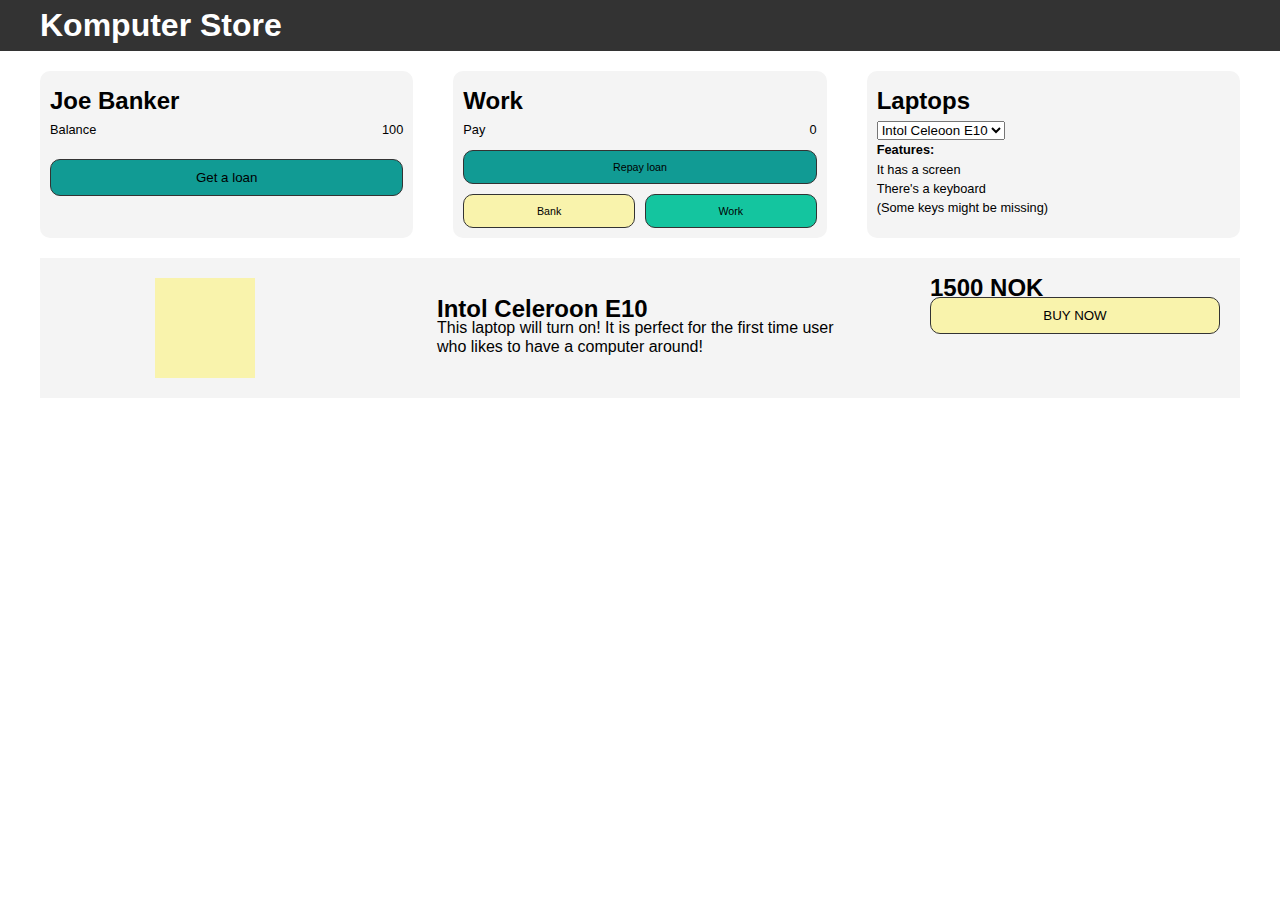
==== index.html @ aac5d1bc "feat: Added styling, bank button logic mm" ====
<!DOCTYPE html>
<html lang="en">
<head>
    <meta charset="UTF-8">
    <meta http-equiv="X-UA-Compatible" content="IE=edge">
    <meta name="viewport" content="width=device-width, initial-scale=1.0">
    <link rel="stylesheet" href="style.css">
    <title>Document</title>
</head>
<body>
    <nav>
        <h1>Komputer Store</h1>
    </nav>
    <main>
        <!-- Cars styling -->
        <div class="cards">
            <!-- Card Bank section -->
            <div class="card">
                <div class="card-items"> <!-- TODO Fix so that the card have a container that stores all the items and has all the padding on it! -->
                    <h2>Joe Banker</h2>
                    <div class="row-elements">
                        <p>Balance</p>
                        <p id="bank-balance">200 kr</p>
                    </div>
                    <div class="row-elements hidden" id="loan-text">
                        <p>Loan</p>
                        <p id="loan-balance">0</p>
                    </div>
                    <button class="btn btn-primary-color btn-hover" id="btn-loan">
                        Get a loan
                    </button>
                </div>
            </div>

            <!-- Card Work section -->
            <div class="card">
                <div class="card-items">
                    <h2>Work</h2>
                    <div class="row-elements">
                        <p>Pay</p>
                        <p id="salary-balance">0 kr</p>
                    </div>
                    <div id="btn-repay-loan">
                        <button class="btn btn-primary-color btn-hover" id="btn-repay">
                            <p>Repay loan</p>
                        </button>
                    </div>
                    <div class="row-elements" id="btns">
                        <button class="btn btn-gold-color btn-hover" id="btn-bank">
                            <p>Bank</p>
                        </button>
                        <button class="btn btn-secondary-color btn-hover" id="btn-work">
                            <p>Work</p>
                        </button>
                    </div>
                </div>
            </div>
          
            <!-- Card laptops section -->
            <div class="card">
                <div class="card-items">
                    <h2>Laptops</h2>
                    <select name="Products-laptop" id="Products-laptop">
                        <option value="">Intol Celeoon E10</option>
                        <option value="">Intol Celeoon E11</option>
                    </select>
                    <p>
                        <span>Features:</span> <br>It has a screen<br>There's a keyboard<br>(Some keys might be missing)
                    </p>
                </div>
            </div>         
        </div>

        <!-- ShowCase section -->
        <section class="showcase">
            <div class="product-imgs"></div>
            <div class="product-info">
                <div class="text-container">
                    <h2>Intol Celeroon E10</h1>
                    <p>This laptop will turn on! It is perfect for the first time user who likes to have a computer around!</p>
                </div>
            </div>
            <div class="product-payment-info">
                <h2>1500 NOK</h2>
                <button class="btn btn-gold-color btn-hover">BUY NOW</button>
            </div>
        </section>
    </main>
    <script src="main.js"></script>
    <script src="app.js" type="modules"></script>
</body>
</html>
---- style.css ----
/* Reset */
* {
    box-sizing: border-box;
    margin: 0px;
    padding: 0px;
}

/* Generall styling */
body {
    font-family: Arial, Helvetica, sans-serif;
    line-height: 1.2em;
    font-size: 1em;
}

.hidden {
    visibility: hidden;
}

.btn {
    border-radius: 10px;
    border: 1px solid #333;
    padding: 10px;
    text-align: center;
    width: 100%;
}

.btn-primary-color {
    background: #119b94;
}
.btn-secondary-color {
    background: #14c59f;
}
.btn-gold-color {
    background: #f9f3ac;
}

.btn-hover:hover {
    background: #119b949f;
}

/* Navbar styling */
nav {
    background: #333;
}

nav h1 {
    margin-left: 40px;
    color: #fff;
    padding: 0.5em  0;
}

/* Cards styling */
main .cards {
    display: grid;
    grid-template-columns: 1fr 1fr 1fr;
    gap: 2.5em;
    margin: 20px 40px;
} 

main .cards .card {
    border-radius: 10px;
    background: #f4f4f4;
    padding: 10px;
}

main .cards .card .card-items p {
    font-size: 0.8em;
}

main .cards .card .card-items span {
    font-weight: bold;
}

main .cards .card .card-items h2 {
    padding: 10px 0px;
}

/* Buttons styling */
main .cards .card .card-items #btn-repay-loan {
    padding: 10px 0px;
}

main .cards .card .card-items .row-elements
{
    display: flex;
    justify-content: space-between;
    text-align: center;
    gap: 10px;
}
main .cards .card .card-items .row-elements #btns {
    margin: 60px 50px;
}

/* Showcase styling */
main .showcase {
    background: #f4f4f4;
    display: grid;
    grid-template-columns: 1fr 2fr 1fr;
    margin: 20px 40px;
    padding: 20px;
}
main .showcase .product-imgs {
    background: #f9f3ac;
    height: 100px;
    width: 100px;
    margin: auto;
}

main .showcase .product-info {
    display: flex;
    justify-content: center;
    flex-direction: column;
}

main .showcase .product-info .text-container {
    margin: auto;
    width: 70%;
}
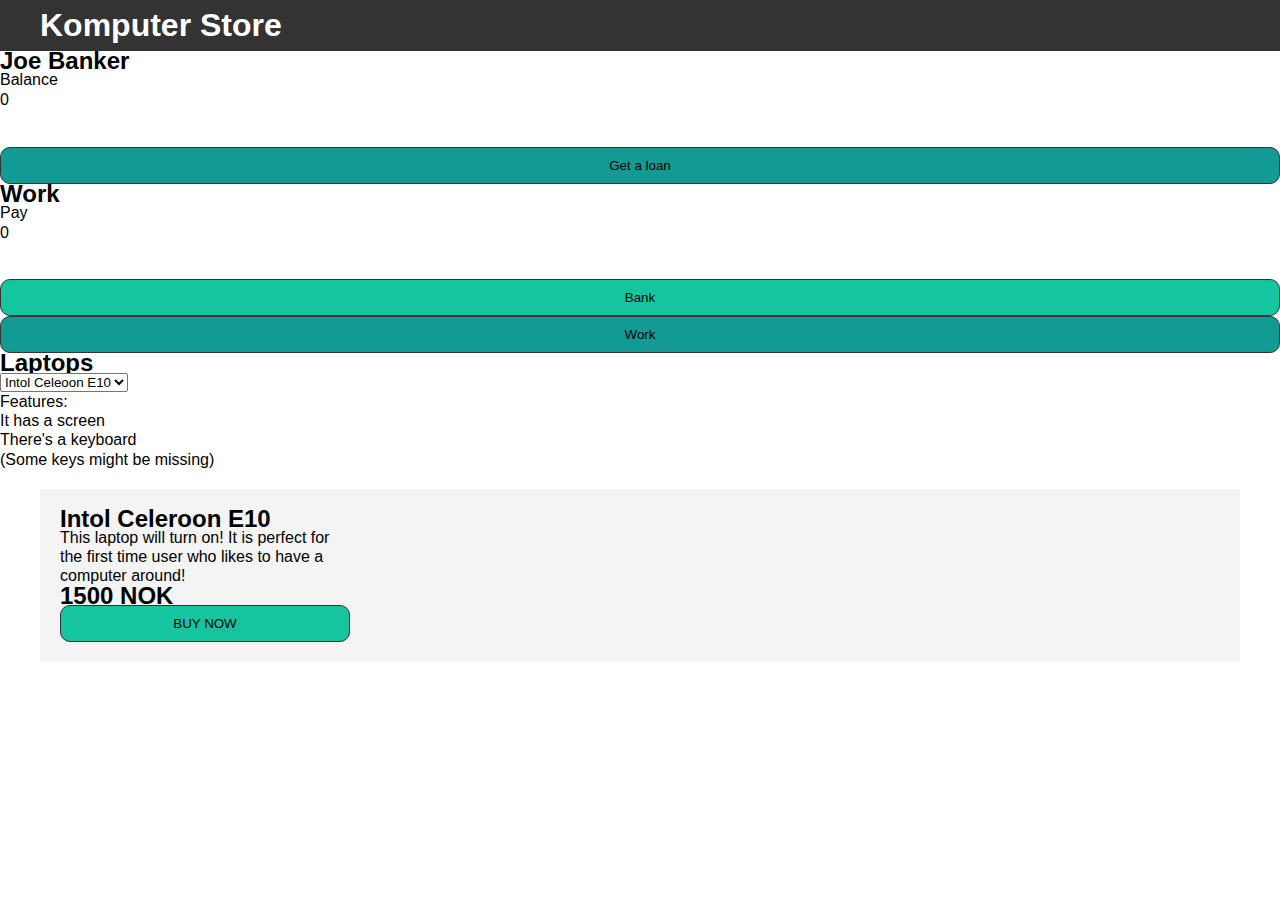
==== commit 2018af9d: "feat: first attempt on fetching data form a API" ====
--- a/index.html
+++ b/index.html
@@ -7,86 +7,87 @@
     <link rel="stylesheet" href="style.css">
     <title>Document</title>
 </head>
-<body>
-    <nav>
-        <h1>Komputer Store</h1>
+<body class="background-secondary">
+    <nav class="background-primary">
+        <div class="title-text">
+            <h1>Komputer Store</h1>
+        </div>
     </nav>
     <main>
-        <!-- Cars styling -->
-        <div class="cards">
-            <!-- Card Bank section -->
-            <div class="card">
-                <div class="card-items"> <!-- TODO Fix so that the card have a container that stores all the items and has all the padding on it! -->
-                    <h2>Joe Banker</h2>
-                    <div class="row-elements">
-                        <p>Balance</p>
-                        <p id="bank-balance">200 kr</p>
-                    </div>
-                    <div class="row-elements hidden" id="loan-text">
-                        <p>Loan</p>
-                        <p id="loan-balance">0</p>
-                    </div>
-                    <button class="btn btn-primary-color btn-hover" id="btn-loan">
-                        Get a loan
+    <!-- Cars styling -->
+        <!-- Card Bank section -->
+        <div class="card background-cards" id="card1">
+            <div class="card-items"> 
+                <h2>Joe Banker</h2>
+                <div class="row-elements">
+                    <p>Balance</p>
+                    <p id="bank-balance">200 kr</p>
+                </div>
+                <div class="row-elements hidden" id="loan-text">
+                    <p>Loan</p>
+                    <p id="loan-balance">0</p>
+                </div>
+                <button class="btn btn-primary-color btn-hover" id="btn-loan">
+                    Get a loan
+                </button>
+            </div>
+        </div>
+
+        <!-- Card Work section -->
+        <div class="card background-cards" id="card2">
+            <div class="card-items">
+                <h2>Work</h2>
+                <div class="row-elements">
+                    <p>Pay</p>
+                    <p id="salary-balance">0 kr</p>
+                </div>
+                <div id="btn-repay-loan">
+                    <button class="btn btn-primary-color btn-hover hidden" id="btn-repay">
+                        <p>Repay loan</p>
+                    </button>
+                </div>
+                <div class="row-elements" id="btns">
+                    <button class="btn btn-secondary-color btn-hover" id="btn-bank">
+                        <p>Bank</p>
+                    </button>
+                    <button class="btn btn-primary-color btn-hover" id="btn-work">
+                        <p>Work</p>
                     </button>
                 </div>
             </div>
+        </div>
+        
+        <!-- Card laptop section -->
+        <div class="card background-cards" id="card3">
+            <div class="card-items laptop">
+                <h2>Laptops</h2>
+                <select name="Products-laptop" id="Products-laptop">
+                    <option value="">Intol Celeoon E10</option>
+                    <option value="">Intol Celeoon E11</option>
+                </select>
+                <p id="test-API-Data">
+                    <span>Features:</span> <br>It has a screen<br>There's a keyboard<br>(Some keys might be missing)
+                </p>
+            </div>
+        </div>         
 
-            <!-- Card Work section -->
-            <div class="card">
-                <div class="card-items">
-                    <h2>Work</h2>
-                    <div class="row-elements">
-                        <p>Pay</p>
-                        <p id="salary-balance">0 kr</p>
-                    </div>
-                    <div id="btn-repay-loan">
-                        <button class="btn btn-primary-color btn-hover" id="btn-repay">
-                            <p>Repay loan</p>
-                        </button>
-                    </div>
-                    <div class="row-elements" id="btns">
-                        <button class="btn btn-gold-color btn-hover" id="btn-bank">
-                            <p>Bank</p>
-                        </button>
-                        <button class="btn btn-secondary-color btn-hover" id="btn-work">
-                            <p>Work</p>
-                        </button>
+        <!-- Showcase section -->
+        <section class="showcase background-cards">
+            <div class="grid-container">
+                <div id="product-img"></div>
+                <div id="#product-text-info">
+                    <div class="text-container">
+                        <h2>Intol Celeroon E10</h1>
+                        <p>This laptop will turn on! It is perfect for the first time user who likes to have a computer around!</p>
                     </div>
                 </div>
-            </div>
-          
-            <!-- Card laptops section -->
-            <div class="card">
-                <div class="card-items">
-                    <h2>Laptops</h2>
-                    <select name="Products-laptop" id="Products-laptop">
-                        <option value="">Intol Celeoon E10</option>
-                        <option value="">Intol Celeoon E11</option>
-                    </select>
-                    <p>
-                        <span>Features:</span> <br>It has a screen<br>There's a keyboard<br>(Some keys might be missing)
-                    </p>
+                <div id="payment-info">
+                    <h2>1500 NOK</h2>
+                    <button class="btn btn-secondary-color btn-hover" id="btn-buy-product">BUY NOW</button>
                 </div>
-            </div>         
-        </div>
-
-        <!-- ShowCase section -->
-        <section class="showcase">
-            <div class="product-imgs"></div>
-            <div class="product-info">
-                <div class="text-container">
-                    <h2>Intol Celeroon E10</h1>
-                    <p>This laptop will turn on! It is perfect for the first time user who likes to have a computer around!</p>
-                </div>
-            </div>
-            <div class="product-payment-info">
-                <h2>1500 NOK</h2>
-                <button class="btn btn-gold-color btn-hover">BUY NOW</button>
             </div>
         </section>
     </main>
-    <script src="main.js"></script>
-    <script src="app.js" type="modules"></script>
+    <script src="main.js" type="module"></script>
 </body>
 </html>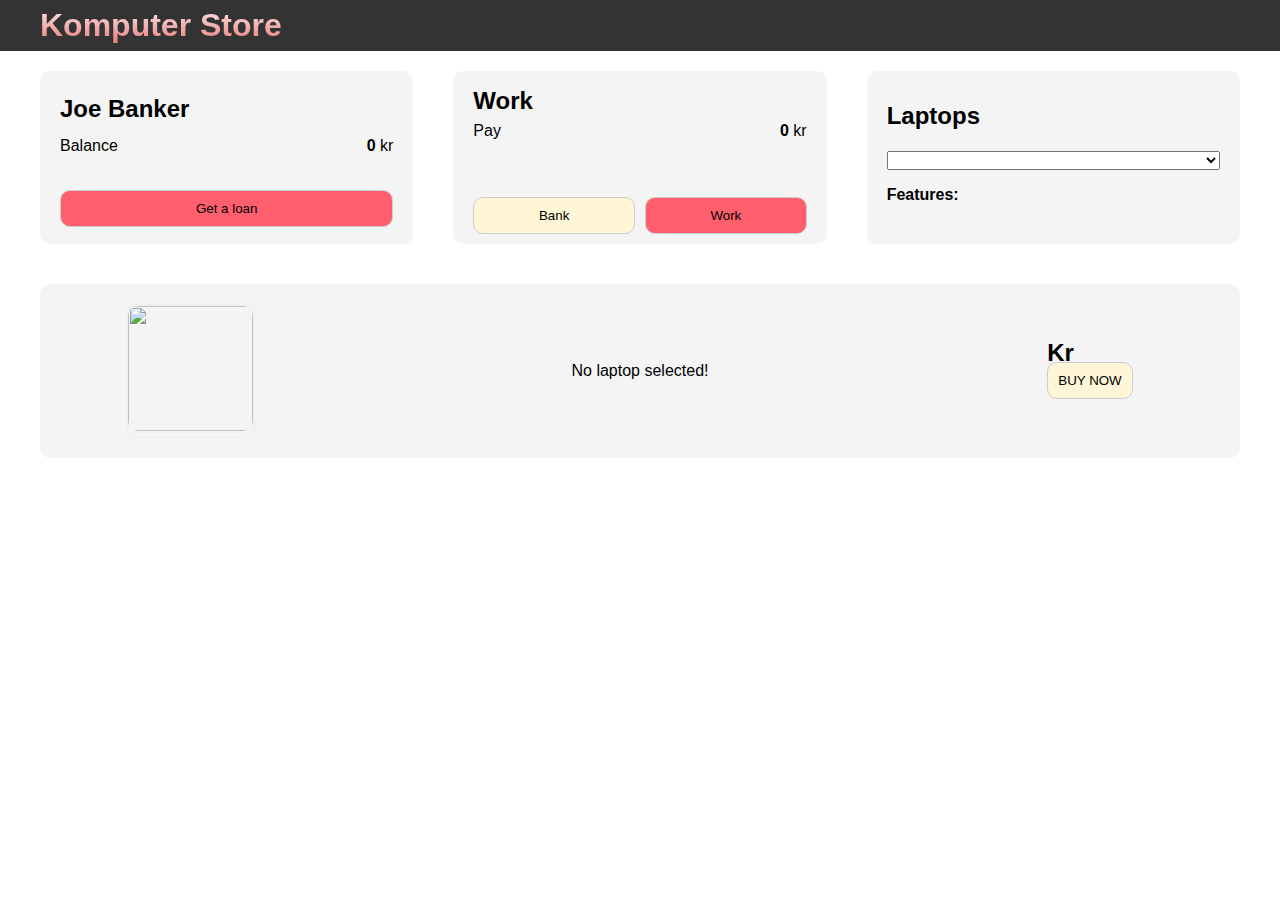
==== commit 692aea65: "Merge pull request #2 from Filipll97/testBranch" ====
--- a/index.html
+++ b/index.html
@@ -5,7 +5,7 @@
     <meta http-equiv="X-UA-Compatible" content="IE=edge">
     <meta name="viewport" content="width=device-width, initial-scale=1.0">
     <link rel="stylesheet" href="style.css">
-    <title>Document</title>
+    <title>Komputer Store</title>
 </head>
 <body class="background-secondary">
     <nav class="background-primary">
@@ -21,11 +21,11 @@
                 <h2>Joe Banker</h2>
                 <div class="row-elements">
                     <p>Balance</p>
-                    <p id="bank-balance">200 kr</p>
+                    <p> <span id="bank-balance"></span> kr</p>
                 </div>
                 <div class="row-elements hidden" id="loan-text">
                     <p>Loan</p>
-                    <p id="loan-balance">0</p>
+                    <p><span id="loan-balance"></span> kr</p>
                 </div>
                 <button class="btn btn-primary-color btn-hover" id="btn-loan">
                     Get a loan
@@ -39,7 +39,7 @@
                 <h2>Work</h2>
                 <div class="row-elements">
                     <p>Pay</p>
-                    <p id="salary-balance">0 kr</p>
+                    <p><span id="salary-balance"></span> kr</p>
                 </div>
                 <div id="btn-repay-loan">
                     <button class="btn btn-primary-color btn-hover hidden" id="btn-repay">
@@ -61,28 +61,27 @@
         <div class="card background-cards" id="card3">
             <div class="card-items laptop">
                 <h2>Laptops</h2>
-                <select name="Products-laptop" id="Products-laptop">
-                    <option value="">Intol Celeoon E10</option>
-                    <option value="">Intol Celeoon E11</option>
-                </select>
-                <p id="test-API-Data">
-                    <span>Features:</span> <br>It has a screen<br>There's a keyboard<br>(Some keys might be missing)
-                </p>
+                <select name="products-laptop" id="products-laptop"></select>
+                <p><span>Features:</span></p>
+                <ul id="laptop-features">  
+                </ul>
             </div>
         </div>         
 
         <!-- Showcase section -->
         <section class="showcase background-cards">
             <div class="grid-container">
-                <div id="product-img"></div>
+                <div class="product-img-container">
+                    <img src="" alt="" id="product-img">
+                </div>
                 <div id="#product-text-info">
                     <div class="text-container">
-                        <h2>Intol Celeroon E10</h1>
-                        <p>This laptop will turn on! It is perfect for the first time user who likes to have a computer around!</p>
+                        <h2 id="laptop-heading-description"></h2>
+                        <p id="laptop-description">No laptop selected!</p>
                     </div>
                 </div>
                 <div id="payment-info">
-                    <h2>1500 NOK</h2>
+                    <h2><span id="laptop-price"></span> Kr</h2>
                     <button class="btn btn-secondary-color btn-hover" id="btn-buy-product">BUY NOW</button>
                 </div>
             </div>
@@ -90,4 +89,21 @@
     </main>
     <script src="main.js" type="module"></script>
 </body>
-</html>+</html>
+
+
+
+<!--
+    <div class="card background-cards" id="card3">
+            <div class="card-items laptop">
+                <h2>Laptops</h2>
+                <select name="products-laptop" id="products-laptop"></select>
+                <ul>
+                    <li>#2</li>
+                </ul>
+                <p>
+                    <span>Features:</span><br>
+                    <span id="laptop-features"></span></p>
+            </div>
+        </div>      
+-->--- a/style.css
+++ b/style.css
@@ -5,117 +5,188 @@
     padding: 0px;
 }
 
-/* Generall styling */
+/* General styling */
 body {
     font-family: Arial, Helvetica, sans-serif;
     line-height: 1.2em;
     font-size: 1em;
 }
 
+span {
+    font-weight: bold;
+}
+
+/* Utility Classes */
 .hidden {
     visibility: hidden;
 }
 
 .btn {
     border-radius: 10px;
-    border: 1px solid #333;
+    border: 1px solid #ccc;
     padding: 10px;
     text-align: center;
     width: 100%;
 }
 
+.background-primary {
+    background: #333;
+}
+
+.background-secondary {
+    background: #fff;
+}
+
+.background-cards {
+    background: #f4f4f4;
+}
+
 .btn-primary-color {
-    background: #119b94;
+    background: #ff5e6c;
 }
+
 .btn-secondary-color {
-    background: #14c59f;
-}
-.btn-gold-color {
-    background: #f9f3ac;
+    background: #fff5d7;
 }
 
 .btn-hover:hover {
-    background: #119b949f;
+    background: rgba(106, 106, 106, 0.33);
 }
 
 /* Navbar styling */
-nav {
-    background: #333;
+nav .title-text {
+    background: linear-gradient(#fff, #e66465);
+    background-clip: text;
+    -webkit-background-clip: text;
+    color: transparent;
 }
 
-nav h1 {
+nav .title-text h1 {
     margin-left: 40px;
-    color: #fff;
     padding: 0.5em  0;
 }
 
-/* Cards styling */
-main .cards {
+/* Main layout styling */
+main {
     display: grid;
     grid-template-columns: 1fr 1fr 1fr;
+    grid-template-rows: 1fr 0.3fr;
+    grid-template-areas: "card1 card2 card3" "showcaseCard showcaseCard showcaseCard";
     gap: 2.5em;
     margin: 20px 40px;
 } 
 
-main .cards .card {
-    border-radius: 10px;
-    background: #f4f4f4;
-    padding: 10px;
+@media screen and (max-width: 860px) {
+    main {
+        grid-template-columns: 1fr;
+        grid-template-rows: 0.4fr 0.4fr 0.4fr 1fr;
+        grid-template-areas: "card1" "card2" "card3" "showcaseCard";
+    } 
 }
 
-main .cards .card .card-items p {
-    font-size: 0.8em;
+/* Cards styling */
+main #card1 {
+    grid-area: card1;
 }
 
-main .cards .card .card-items span {
-    font-weight: bold;
+main #card2 {
+    grid-area: card2;
 }
 
-main .cards .card .card-items h2 {
+main #card3 {
+    grid-area: card3;
+}
+
+main #laptop-features {
+    font-weight: normal;
+}
+
+main .card {
+    max-height: 250px;
+    border-radius: 10px;
+    padding: 10px 20px;
+    height: 100%;
+}
+main .card .card-items {
+    display: flex;
+    justify-content:space-evenly;
+    flex-direction: column;
+    /*border: #333 solid 1px;*/
+    height: 100%;
+}
+
+main .card .card-items p {
+    font-size: 1em;
+}
+
+main .card .card-items h2 {
     padding: 10px 0px;
 }
 
 /* Buttons styling */
-main .cards .card .card-items #btn-repay-loan {
+main  .card .card-items #btn-repay-loan {
     padding: 10px 0px;
 }
 
-main .cards .card .card-items .row-elements
+main .card .card-items .row-elements
 {
     display: flex;
     justify-content: space-between;
     text-align: center;
     gap: 10px;
 }
-main .cards .card .card-items .row-elements #btns {
-    margin: 60px 50px;
-}
 
 /* Showcase styling */
 main .showcase {
-    background: #f4f4f4;
+    grid-area: showcaseCard;
+    border-radius: 10px;
+}
+
+main .showcase .grid-container {
     display: grid;
     grid-template-columns: 1fr 2fr 1fr;
-    margin: 20px 40px;
-    padding: 20px;
+    grid-template-areas: "product-img info-text payment-info";
+    place-items: center;
+    border-radius: 10px;
+    padding: 20px 0px;
 }
-main .showcase .product-imgs {
-    background: #f9f3ac;
-    height: 100px;
-    width: 100px;
-    margin: auto;
+@media screen and (max-width: 860px) {
+    main .showcase .grid-container {
+        grid-template-columns: 1fr;
+        grid-template-rows: 1fr 0.4fr 0.4fr;
+        grid-template-areas: "product-img" "info-text" "payment-info";
+        grid-row-gap: 20px;
+        padding: 10px;
+    }
+    
+    main .card .laptop{
+        display: flex;
+        flex-direction: column;
+        justify-content: center;
+        align-items: center;
+    }
 }
 
-main .showcase .product-info {
+main .showcase .grid-container .product-img-container {
+    grid-area: product-img;
+    background: transparent;
+    border: #f1f0f0 solid 2px;
+    border-radius: 10px;
+}
+main .showcase .grid-container .product-img-container #product-img {
+    height: 125px;
+    width: 125px;
+    object-fit: fill;
+    border-radius: 10px;
+}
+
+
+main .showcase .grid-container #product-text-info {
     display: flex;
     justify-content: center;
     flex-direction: column;
 }
 
-main .showcase .product-info .text-container {
-    margin: auto;
-    width: 70%;
+main .showcase .grid-container #payment-info {
+    grid-area: payment-info;
 }
-
-
-
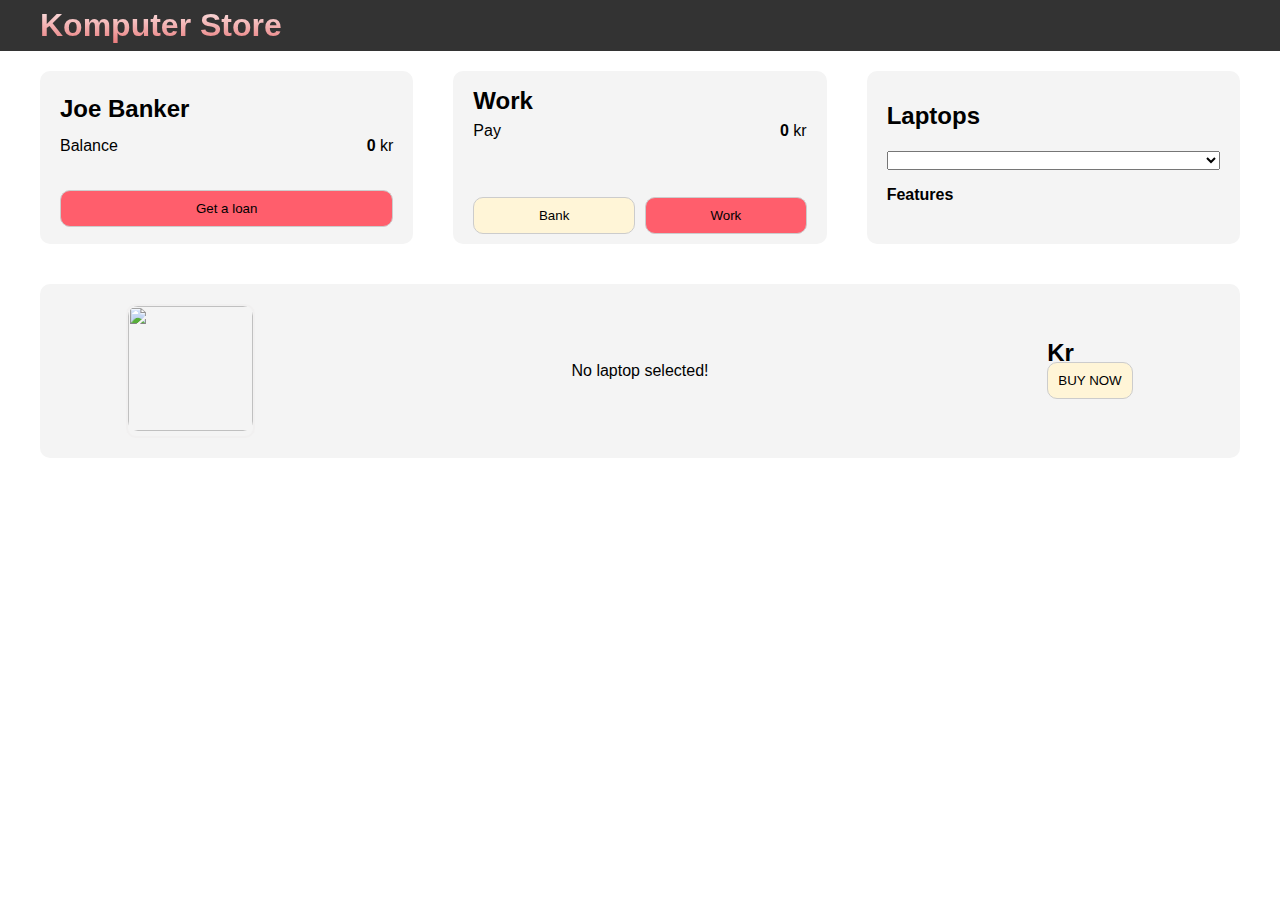
==== commit b4e4c88e: "fix: Removed unnecessary HTML elements" ====
--- a/index.html
+++ b/index.html
@@ -1,12 +1,17 @@
 <!DOCTYPE html>
 <html lang="en">
+
 <head>
     <meta charset="UTF-8">
     <meta http-equiv="X-UA-Compatible" content="IE=edge">
     <meta name="viewport" content="width=device-width, initial-scale=1.0">
+    <link rel="preconnect" href="https://fonts.googleapis.com">
+    <link rel="preconnect" href="https://fonts.gstatic.com" crossorigin>
+    <link href="https://fonts.googleapis.com/css2?family=Roboto:ital,wght@0,400;1,700&display=swap" rel="stylesheet">
     <link rel="stylesheet" href="style.css">
     <title>Komputer Store</title>
 </head>
+
 <body class="background-secondary">
     <nav class="background-primary">
         <div class="title-text">
@@ -14,10 +19,10 @@
         </div>
     </nav>
     <main>
-    <!-- Cars styling -->
+        <!-- Cars styling -->
         <!-- Card Bank section -->
         <div class="card background-cards" id="card1">
-            <div class="card-items"> 
+            <div class="card-items">
                 <h2>Joe Banker</h2>
                 <div class="row-elements">
                     <p>Balance</p>
@@ -27,9 +32,11 @@
                     <p>Loan</p>
                     <p><span id="loan-balance"></span> kr</p>
                 </div>
-                <button class="btn btn-primary-color btn-hover" id="btn-loan">
-                    Get a loan
-                </button>
+                <div class="row-elements">
+                    <button class="btn btn-primary-color btn-hover" id="btn-loan">
+                        Get a loan
+                    </button>
+                </div>
             </div>
         </div>
 
@@ -56,17 +63,17 @@
                 </div>
             </div>
         </div>
-        
+
         <!-- Card laptop section -->
         <div class="card background-cards" id="card3">
             <div class="card-items laptop">
                 <h2>Laptops</h2>
                 <select name="products-laptop" id="products-laptop"></select>
-                <p><span>Features:</span></p>
-                <ul id="laptop-features">  
+                <p><span>Features</span></p>
+                <ul id="laptop-features">
                 </ul>
             </div>
-        </div>         
+        </div>
 
         <!-- Showcase section -->
         <section class="showcase background-cards">
@@ -89,21 +96,5 @@
     </main>
     <script src="main.js" type="module"></script>
 </body>
-</html>
 
-
-
-<!--
-    <div class="card background-cards" id="card3">
-            <div class="card-items laptop">
-                <h2>Laptops</h2>
-                <select name="products-laptop" id="products-laptop"></select>
-                <ul>
-                    <li>#2</li>
-                </ul>
-                <p>
-                    <span>Features:</span><br>
-                    <span id="laptop-features"></span></p>
-            </div>
-        </div>      
--->+</html>--- a/style.css
+++ b/style.css
@@ -63,7 +63,7 @@
 
 nav .title-text h1 {
     margin-left: 40px;
-    padding: 0.5em  0;
+    padding: 0.5em 0;
 }
 
 /* Main layout styling */
@@ -74,14 +74,14 @@
     grid-template-areas: "card1 card2 card3" "showcaseCard showcaseCard showcaseCard";
     gap: 2.5em;
     margin: 20px 40px;
-} 
+}
 
 @media screen and (max-width: 860px) {
     main {
         grid-template-columns: 1fr;
         grid-template-rows: 0.4fr 0.4fr 0.4fr 1fr;
         grid-template-areas: "card1" "card2" "card3" "showcaseCard";
-    } 
+    }
 }
 
 /* Cards styling */
@@ -107,9 +107,10 @@
     padding: 10px 20px;
     height: 100%;
 }
+
 main .card .card-items {
     display: flex;
-    justify-content:space-evenly;
+    justify-content: space-evenly;
     flex-direction: column;
     /*border: #333 solid 1px;*/
     height: 100%;
@@ -124,12 +125,11 @@
 }
 
 /* Buttons styling */
-main  .card .card-items #btn-repay-loan {
+main .card .card-items #btn-repay-loan {
     padding: 10px 0px;
 }
 
-main .card .card-items .row-elements
-{
+main .card .card-items .row-elements {
     display: flex;
     justify-content: space-between;
     text-align: center;
@@ -150,6 +150,7 @@
     border-radius: 10px;
     padding: 20px 0px;
 }
+
 @media screen and (max-width: 860px) {
     main .showcase .grid-container {
         grid-template-columns: 1fr;
@@ -158,8 +159,8 @@
         grid-row-gap: 20px;
         padding: 10px;
     }
-    
-    main .card .laptop{
+
+    main .card .laptop {
         display: flex;
         flex-direction: column;
         justify-content: center;
@@ -173,6 +174,7 @@
     border: #f1f0f0 solid 2px;
     border-radius: 10px;
 }
+
 main .showcase .grid-container .product-img-container #product-img {
     height: 125px;
     width: 125px;
@@ -189,4 +191,4 @@
 
 main .showcase .grid-container #payment-info {
     grid-area: payment-info;
-}
+}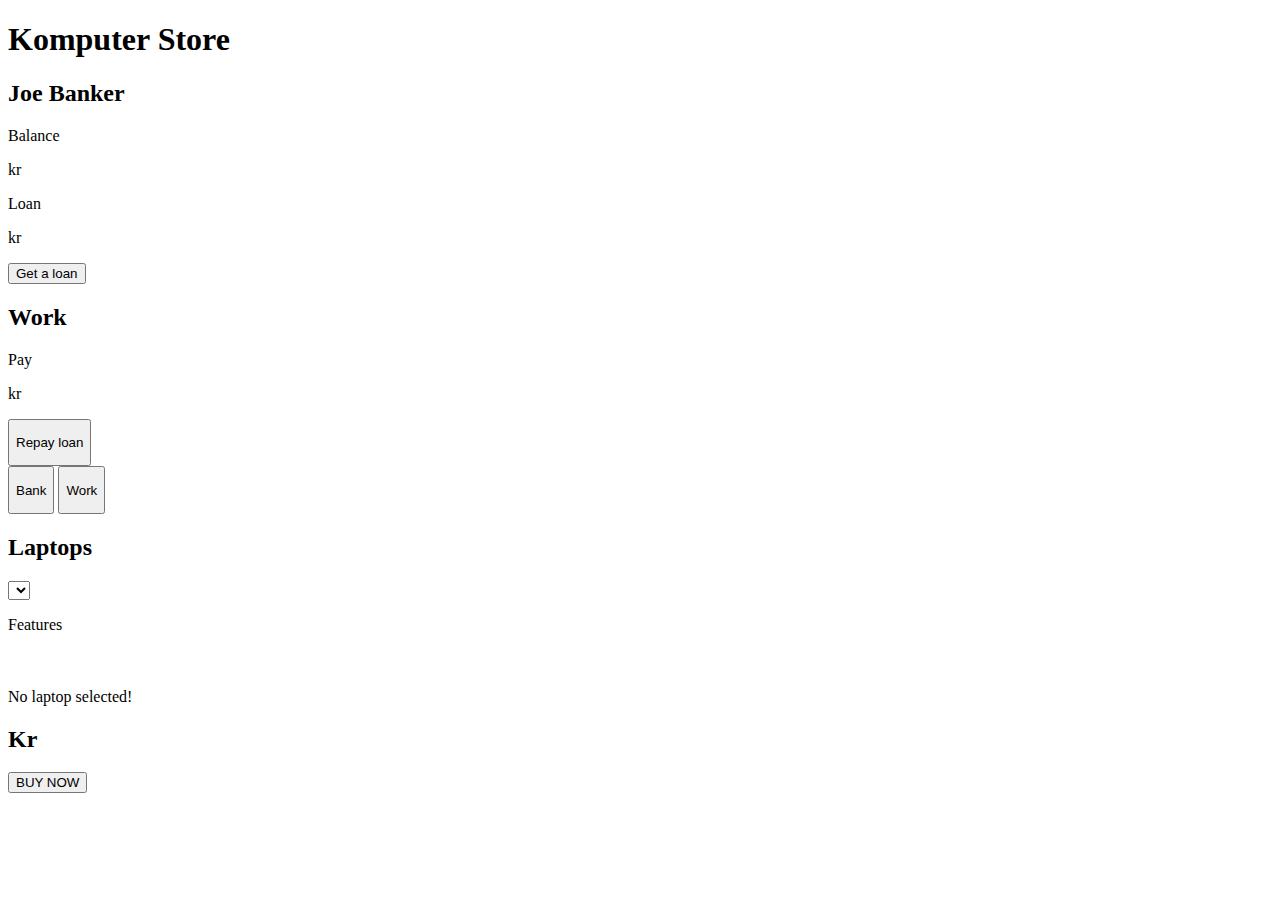
==== commit e8a0717f: "fix: fix: Removed bug that made it impossible to channel a loan." ====
--- a/index.html
+++ b/index.html
@@ -1,100 +1,100 @@
-<!DOCTYPE html>
-<html lang="en">
-
-<head>
-    <meta charset="UTF-8">
-    <meta http-equiv="X-UA-Compatible" content="IE=edge">
-    <meta name="viewport" content="width=device-width, initial-scale=1.0">
-    <link rel="preconnect" href="https://fonts.googleapis.com">
-    <link rel="preconnect" href="https://fonts.gstatic.com" crossorigin>
-    <link href="https://fonts.googleapis.com/css2?family=Roboto:ital,wght@0,400;1,700&display=swap" rel="stylesheet">
-    <link rel="stylesheet" href="style.css">
-    <title>Komputer Store</title>
-</head>
-
-<body class="background-secondary">
-    <nav class="background-primary">
-        <div class="title-text">
-            <h1>Komputer Store</h1>
-        </div>
-    </nav>
-    <main>
-        <!-- Cars styling -->
-        <!-- Card Bank section -->
-        <div class="card background-cards" id="card1">
-            <div class="card-items">
-                <h2>Joe Banker</h2>
-                <div class="row-elements">
-                    <p>Balance</p>
-                    <p> <span id="bank-balance"></span> kr</p>
-                </div>
-                <div class="row-elements hidden" id="loan-text">
-                    <p>Loan</p>
-                    <p><span id="loan-balance"></span> kr</p>
-                </div>
-                <div class="row-elements">
-                    <button class="btn btn-primary-color btn-hover" id="btn-loan">
-                        Get a loan
-                    </button>
-                </div>
-            </div>
-        </div>
-
-        <!-- Card Work section -->
-        <div class="card background-cards" id="card2">
-            <div class="card-items">
-                <h2>Work</h2>
-                <div class="row-elements">
-                    <p>Pay</p>
-                    <p><span id="salary-balance"></span> kr</p>
-                </div>
-                <div id="btn-repay-loan">
-                    <button class="btn btn-primary-color btn-hover hidden" id="btn-repay">
-                        <p>Repay loan</p>
-                    </button>
-                </div>
-                <div class="row-elements" id="btns">
-                    <button class="btn btn-secondary-color btn-hover" id="btn-bank">
-                        <p>Bank</p>
-                    </button>
-                    <button class="btn btn-primary-color btn-hover" id="btn-work">
-                        <p>Work</p>
-                    </button>
-                </div>
-            </div>
-        </div>
-
-        <!-- Card laptop section -->
-        <div class="card background-cards" id="card3">
-            <div class="card-items laptop">
-                <h2>Laptops</h2>
-                <select name="products-laptop" id="products-laptop"></select>
-                <p><span>Features</span></p>
-                <ul id="laptop-features">
-                </ul>
-            </div>
-        </div>
-
-        <!-- Showcase section -->
-        <section class="showcase background-cards">
-            <div class="grid-container">
-                <div class="product-img-container">
-                    <img src="" alt="" id="product-img">
-                </div>
-                <div id="#product-text-info">
-                    <div class="text-container">
-                        <h2 id="laptop-heading-description"></h2>
-                        <p id="laptop-description">No laptop selected!</p>
-                    </div>
-                </div>
-                <div id="payment-info">
-                    <h2><span id="laptop-price"></span> Kr</h2>
-                    <button class="btn btn-secondary-color btn-hover" id="btn-buy-product">BUY NOW</button>
-                </div>
-            </div>
-        </section>
-    </main>
-    <script src="main.js" type="module"></script>
-</body>
-
+<!DOCTYPE html>
+<html lang="en">
+
+<head>
+    <meta charset="UTF-8">
+    <meta http-equiv="X-UA-Compatible" content="IE=edge">
+    <meta name="viewport" content="width=device-width, initial-scale=1.0">
+    <link rel="preconnect" href="https://fonts.googleapis.com">
+    <link rel="preconnect" href="https://fonts.gstatic.com" crossorigin>
+    <link href="https://fonts.googleapis.com/css2?family=Roboto:ital,wght@0,400;1,700&display=swap" rel="stylesheet">
+    <link rel="stylesheet" href="/css/style.css">
+    <title>Komputer Store</title>
+</head>
+
+<body class="background-secondary">
+    <nav class="background-primary">
+        <div class="title-text">
+            <h1>Komputer Store</h1>
+        </div>
+    </nav>
+    <main>
+        <!-- Cars styling -->
+        <!-- Card Bank section -->
+        <div class="card background-cards" id="card1">
+            <div class="card-items">
+                <h2>Joe Banker</h2>
+                <div class="row-elements">
+                    <p>Balance</p>
+                    <p> <span id="bank-balance"></span> kr</p>
+                </div>
+                <div class="row-elements hidden" id="loan-text">
+                    <p>Loan</p>
+                    <p><span id="loan-balance"></span> kr</p>
+                </div>
+                <div class="row-elements">
+                    <button class="btn btn-primary-color btn-hover" id="btn-loan">
+                        Get a loan
+                    </button>
+                </div>
+            </div>
+        </div>
+
+        <!-- Card Work section -->
+        <div class="card background-cards" id="card2">
+            <div class="card-items">
+                <h2>Work</h2>
+                <div class="row-elements">
+                    <p>Pay</p>
+                    <p><span id="salary-balance"></span> kr</p>
+                </div>
+                <div id="btn-repay-loan">
+                    <button class="btn btn-primary-color btn-hover hidden" id="btn-repay">
+                        <p>Repay loan</p>
+                    </button>
+                </div>
+                <div class="row-elements" id="btns">
+                    <button class="btn btn-secondary-color btn-hover" id="btn-bank">
+                        <p>Bank</p>
+                    </button>
+                    <button class="btn btn-primary-color btn-hover" id="btn-work">
+                        <p>Work</p>
+                    </button>
+                </div>
+            </div>
+        </div>
+
+        <!-- Card laptop section -->
+        <div class="card background-cards" id="card3">
+            <div class="card-items laptop">
+                <h2>Laptops</h2>
+                <select name="products-laptop" id="products-laptop"></select>
+                <p><span>Features</span></p>
+                <ul id="laptop-features">
+                </ul>
+            </div>
+        </div>
+
+        <!-- Showcase section -->
+        <section class="showcase background-cards">
+            <div class="grid-container">
+                <div class="product-img-container">
+                    <img src="" alt="" id="product-img">
+                </div>
+                <div id="#product-text-info">
+                    <div class="text-container">
+                        <h2 id="laptop-heading-description"></h2>
+                        <p id="laptop-description">No laptop selected!</p>
+                    </div>
+                </div>
+                <div id="payment-info">
+                    <h2><span id="laptop-price"></span> Kr</h2>
+                    <button class="btn btn-secondary-color btn-hover" id="btn-buy-product">BUY NOW</button>
+                </div>
+            </div>
+        </section>
+    </main>
+    <script src="../javascript/app.js" type="module"></script>
+</body>
+
 </html>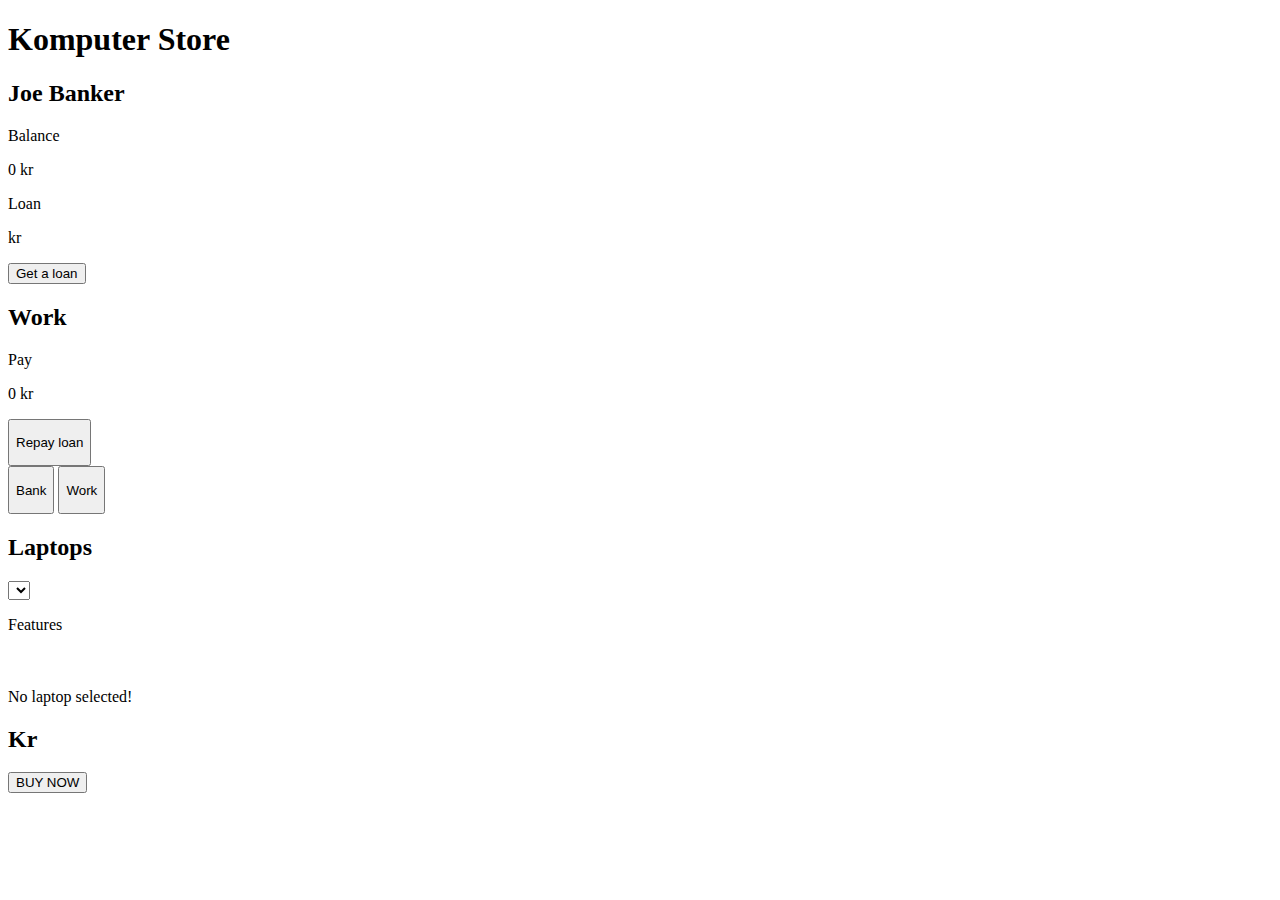
==== commit 4f792309: "fix: Style link fixed" ====
--- a/index.html
+++ b/index.html
@@ -8,10 +8,9 @@
     <link rel="preconnect" href="https://fonts.googleapis.com">
     <link rel="preconnect" href="https://fonts.gstatic.com" crossorigin>
     <link href="https://fonts.googleapis.com/css2?family=Roboto:ital,wght@0,400;1,700&display=swap" rel="stylesheet">
-    <link rel="stylesheet" href="/css/style.css">
+    <link rel="stylesheet" href="style/style.css">
     <title>Komputer Store</title>
 </head>
-
 <body class="background-secondary">
     <nav class="background-primary">
         <div class="title-text">
@@ -94,7 +93,7 @@
             </div>
         </section>
     </main>
-    <script src="../javascript/app.js" type="module"></script>
+    <script src="./script/app.js" type="module"></script>
 </body>
 
-</html>+</html>
